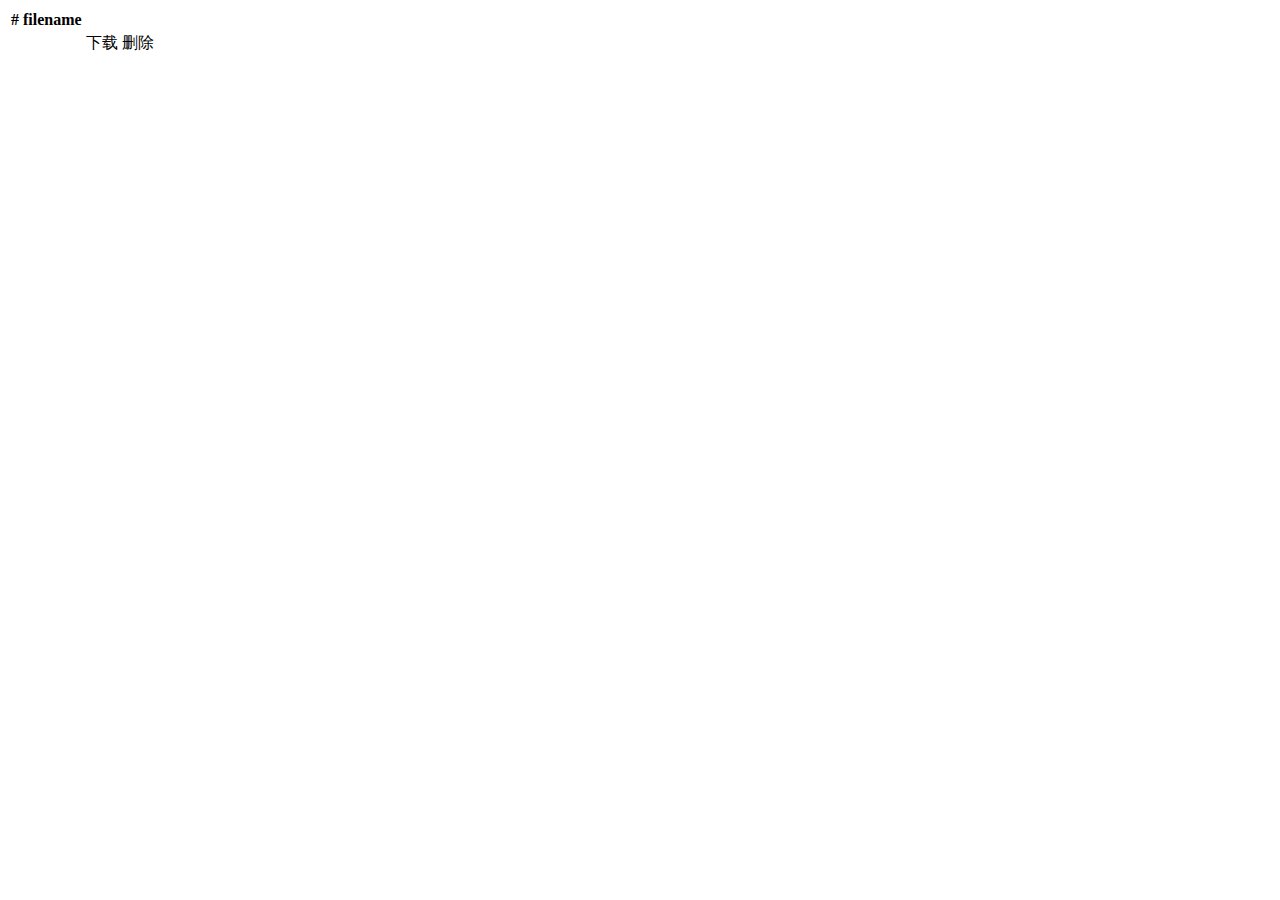
==== src/main/resources/templates/home.html @ c42ce840 "Initial commit" ====
<!DOCTYPE HTML>
<html xmlns:th="http://www.thymeleaf.org">
<head>
    <title>Getting Started: Serving Web Content</title>
    <meta http-equiv="Content-Type" content="text/html; charset=UTF-8" />
</head>
<body>

    <table>

        <thead>
        <tr>
          <th>#</th>
          <th>filename</th>
          <th></th>
          <th></th>
        </tr>
        </thead>
        <tbody>
            <tr th:each="file, iter: ${files}">
              <td th:text="${iter.index + 1}"></td>
              <td th:text="${file.name}"></td>
              <td>
                  <a th:href="@{/home(id=${file.id}, name=${file.name}, action='download')}">下载</a>
              </td>
              <td>
                  <a th:href="@{/home(id=${file.id}, name=${file.name}, action='delete')}">删除</a>
              </td>
            </tr>


        </tbody>
    </table>


</body>
</html>
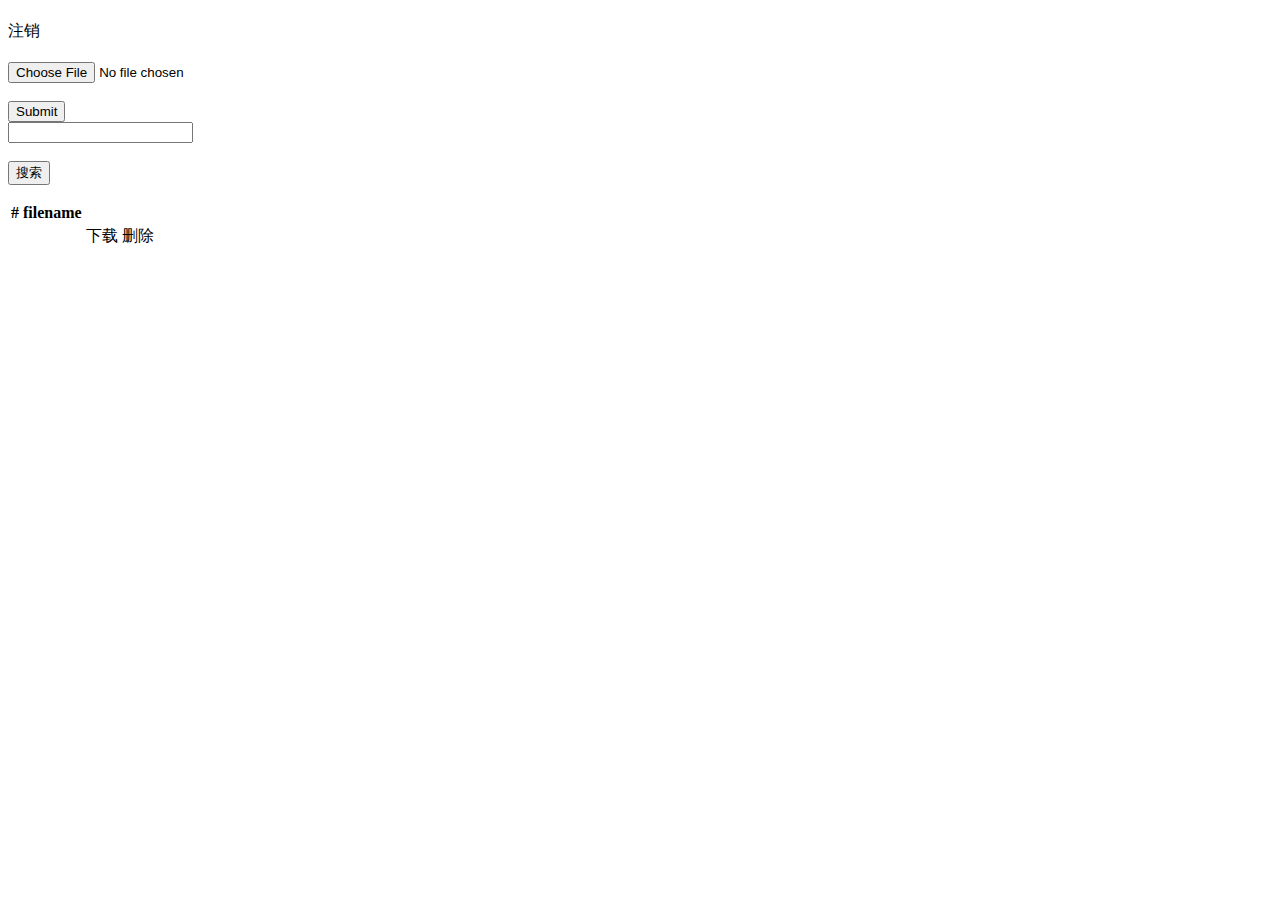
==== commit adccc9e4: "t" ====
--- a/src/main/resources/templates/home.html
+++ b/src/main/resources/templates/home.html
@@ -3,11 +3,40 @@
 <head>
     <title>Getting Started: Serving Web Content</title>
     <meta http-equiv="Content-Type" content="text/html; charset=UTF-8" />
+    <link rel="stylesheet" type="text/css" href="home.css"/>
+
 </head>
 <body>
+    <h1 th:text="${session.user.name}+的网盘"></h1>
+    <div>
+        <a th:href="@{/flushUserPage}" id="flushUserPage" th:text="${session.user.name}+的网盘"></a>
+    </div>
+    <div id="login_control">
+        <a th:href="@{/logout}" id="logout_bt">注销</a>
+    </div>
+    <div th:if="${message}">
+		<h2 th:text="${message}"/>
+	</div>
+    <form method="POST" enctype="multipart/form-data" action="/upload" >
+        <input type="file" name="file" /><br/><br/>
+        <input type="submit" value="Submit" />
+    </form>
+
+    <form action="#" th:action="@{/search}" method="get">
+        <input type="text" name="searchText"/><br/><br/>
+        <input type="submit" value="搜索" />
+    </form>
+
+    <div th:if="${operateResult}">
+		<p th:text="${operateResult}"></p>
+	</div>
 
     <table>
-
+        <!-- <tr>
+            <td>
+                <input type="file" />上传文件
+            </td>
+        </tr> -->
         <thead>
         <tr>
           <th>#</th>
@@ -17,7 +46,7 @@
         </tr>
         </thead>
         <tbody>
-            <tr th:each="file, iter: ${files}">
+            <tr th:each="file, iter: ${session.files}">
               <td th:text="${iter.index + 1}"></td>
               <td th:text="${file.name}"></td>
               <td>
@@ -32,6 +61,10 @@
         </tbody>
     </table>
 
+    <div th:if="${notFindMessage}">
+		<p th:text="${notFindMessage}"></p>
+	</div>
+
 
 </body>
 </html>
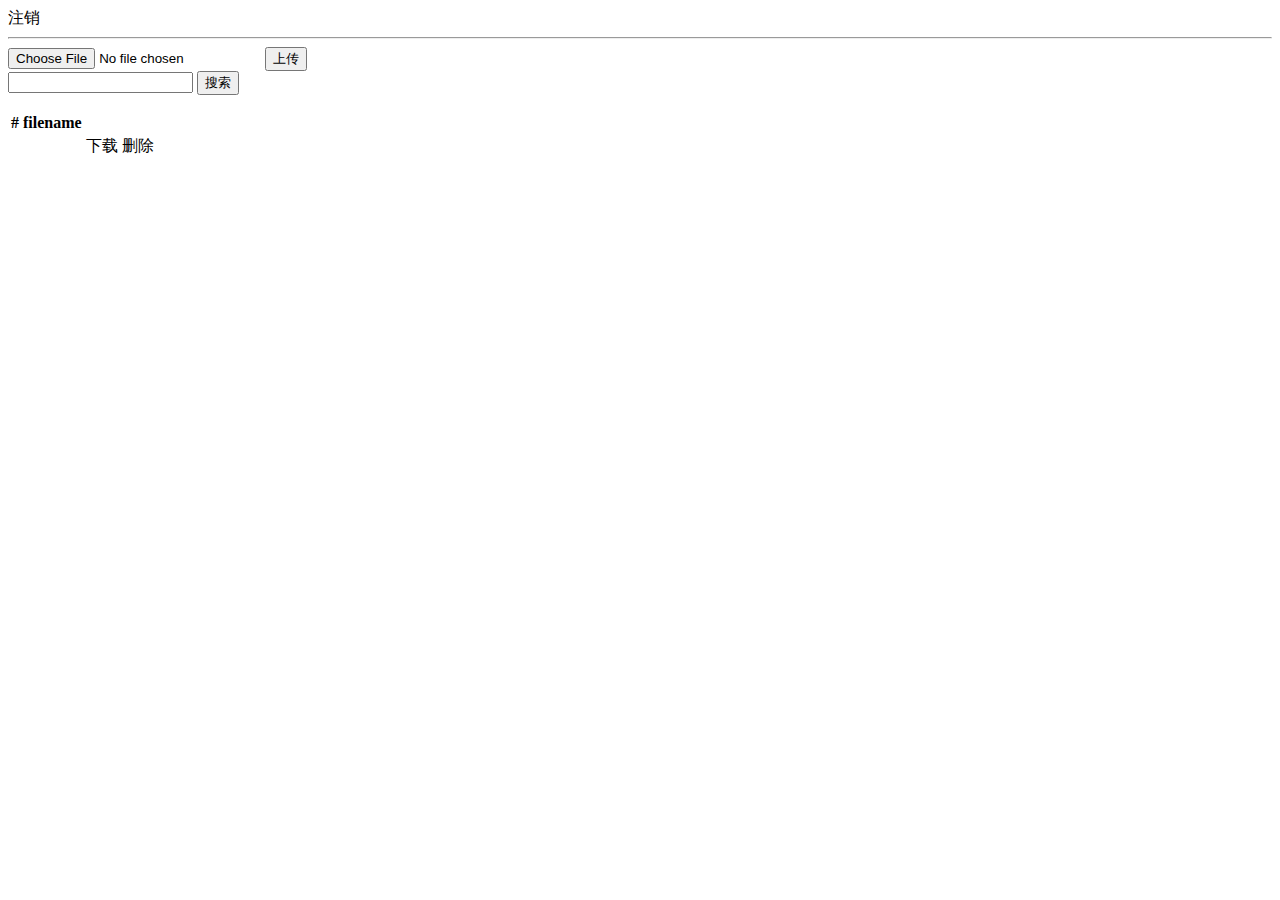
==== commit 8001185a: "t" ====
--- a/src/main/resources/templates/home.html
+++ b/src/main/resources/templates/home.html
@@ -7,36 +7,31 @@
 
 </head>
 <body>
-    <h1 th:text="${session.user.name}+的网盘"></h1>
     <div>
-        <a th:href="@{/flushUserPage}" id="flushUserPage" th:text="${session.user.name}+的网盘"></a>
-    </div>
-    <div id="login_control">
+        <a th:href="@{/flushUserPage}" id="flush_userpage" th:text="${session.user.name}+的网盘"></a>
         <a th:href="@{/logout}" id="logout_bt">注销</a>
     </div>
-    <div th:if="${message}">
-		<h2 th:text="${message}"/>
-	</div>
-    <form method="POST" enctype="multipart/form-data" action="/upload" >
-        <input type="file" name="file" /><br/><br/>
-        <input type="submit" value="Submit" />
-    </form>
 
-    <form action="#" th:action="@{/search}" method="get">
-        <input type="text" name="searchText"/><br/><br/>
-        <input type="submit" value="搜索" />
-    </form>
+    <hr>
+
+    <div>
+        <form method="POST" enctype="multipart/form-data" action="/upload" id="upload_form">
+                <input type="file" name="file" id="uploader"/>
+                <input type="submit" value="上传" id="upload_submit"/>
+        </form>
+
+        <form action="#" th:action="@{/search}" method="get" id="search_form">
+                <input type="text" name="searchText"/>
+                <input type="submit" value="搜索" id="search_submit"/>
+        </form>
+    </div>
+
 
     <div th:if="${operateResult}">
-		<p th:text="${operateResult}"></p>
+		<p th:text="${operateResult}" id="message"></p>
 	</div>
 
     <table>
-        <!-- <tr>
-            <td>
-                <input type="file" />上传文件
-            </td>
-        </tr> -->
         <thead>
         <tr>
           <th>#</th>
@@ -61,10 +56,6 @@
         </tbody>
     </table>
 
-    <div th:if="${notFindMessage}">
-		<p th:text="${notFindMessage}"></p>
-	</div>
-
 
 </body>
 </html>
